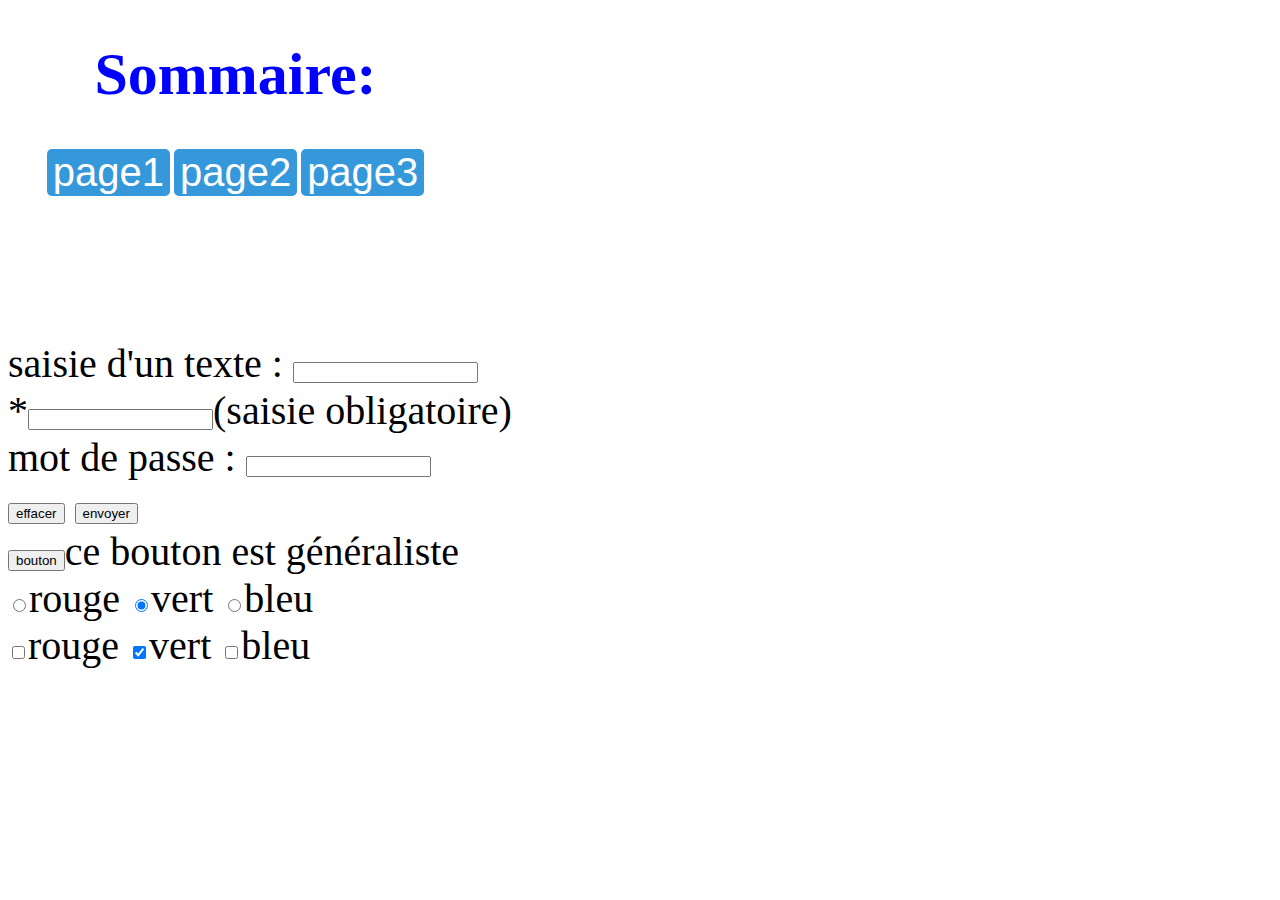
==== index.html @ 357474bb "Update and rename Index.html to index.html" ====
<!DOCTYPE html>
<html>
    <head>
        <link rel="icon" type="image/ico" href="ep.ico" />
        <link rel="stylesheet" href="Style.css" />
		<meta charset="UTF-8">
        <title> Presentation de l'histoire d'Epic Games.</title>
        <style> 
        </style> 
    </head>
    <body>
        <div>
        <h1>Sommaire:</h1>
        <button id="b0"onclick="window.location.href='page1.html';">page1</button>
        <button id="b01"onclick="window.location.href='page2.html';">page2</button>
        <button id="b02"onclick="window.location.href='page3.html';">page3</button>
        </div>
        <br/>
        <br/>
        <br/>
        <br/>
        <br/>
        <br/>
        <br/>
        <br/>
        <form>
            saisie d'un texte : <input type="text"  />
            <br/>
            *<input type="text" required />(saisie obligatoire)
            <br/>
            mot de passe : <input type="password"  />
            <br/>
            <input type="reset" value="effacer" />    
            <input type="submit" value="envoyer" />
            <br/>
            <input type="button" value="bouton" />ce bouton est généraliste
            <br/>
            <input type="radio" name="couleur" />rouge   
            <input type="radio" name="couleur"  checked />vert    
            <input type="radio" name="couleur"  />bleu
            <br/>
            <input type="checkbox" />rouge    
            <input type="checkbox" checked />vert    
            <input type="checkbox" />bleu 
        </form>
    </body>
</html>
---- Style.css ----
html{
  html::before 
	content: "";
	position: fixed;
	top: 0;
	left: 0;
	width: 100%;
	height: 100%;
	z-index: -1;
	background: radial-gradient(circle, transparent 0%, rgba(255, 255, 255, 0.8) 70%);
	animation: pulse 2s infinite alternate;
}
h1{
	font-size: 60px;
	color: blue;
	text-align: center;
}
a{
	color: color-mix(in srgb, blue 50%, aqua 50%);
	text-align: left;
	font-size: 20px;
}
h2{
	color: blueviolet;
	font-size: 40px;
}

#b1{
	background-color: #3498db; 
	color: #fff; 
	border: none; 
	border-radius: 5px; 
	font-size: 40px;
	margin-left: 80px; 
}
#b2{
	background-color: #3498db; 
	color: #fff; 
	border: none; 
	border-radius: 5px; 
	font-size: 40px;
	margin-left: 10px; 
}
button:hover {
		background-color: #2462a9; 
}
.mg{
	position: fixed;
	width: 3.5%;
	bottom: 20 px;
}
div{
	width: 36%;
	color: purple;
	text-align: center;
}
button{
	background-color: #3498db; 
	color: #fff; 
	border: none; 
	border-radius: 5px; 
	font-size: 40px;
}
#b0{
	background-color: #3498db; 
	color: #fff; 
	border: none; 
	border-radius: 5px; 
	font-size: 40px;
	margin-left: 0x; 
}#b01{
	background-color: #3498db; 
	color: #fff; 
	border: none; 
	border-radius: 5px; 
	font-size: 40px;
	margin-left: 0px; 
}#b02{
	background-color: #3498db; 
	color: #fff; 
	border: none; 
	border-radius: 5px; 
	font-size: 40px;
	margin-left: 0px;
	
}
form{
	width: 50%;
	font-size: 250%;

}
#d1{
	position:absolute;
	bottom:0px;
}
html{
	height:100%;
}
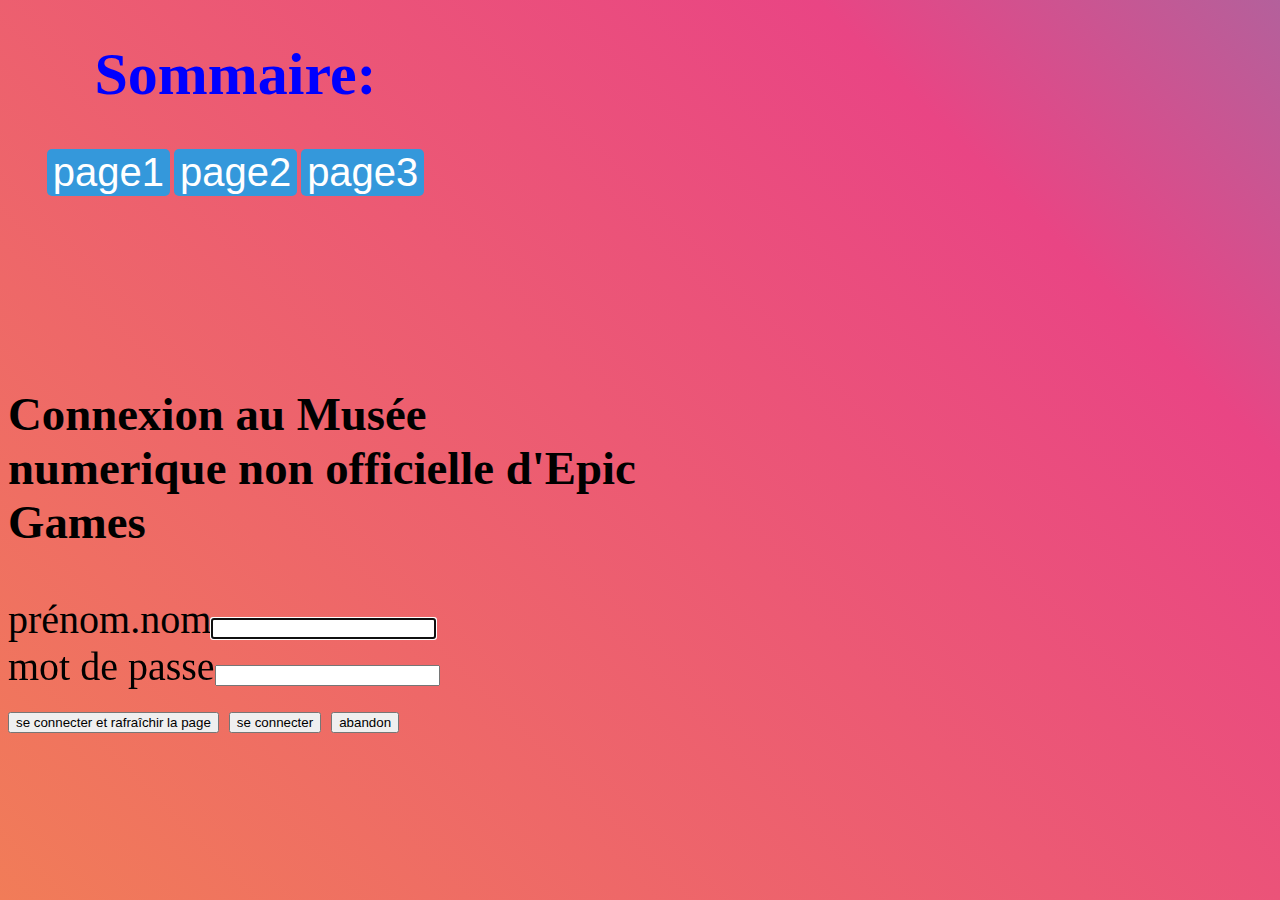
==== commit a45a456d: "Add files via upload" ====
--- a/index.html
+++ b/index.html
@@ -23,26 +23,31 @@
         <br/>
         <br/>
         <br/>
-        <form>
-            saisie d'un texte : <input type="text"  />
-            <br/>
-            *<input type="text" required />(saisie obligatoire)
-            <br/>
-            mot de passe : <input type="password"  />
-            <br/>
-            <input type="reset" value="effacer" />    
-            <input type="submit" value="envoyer" />
-            <br/>
-            <input type="button" value="bouton" />ce bouton est généraliste
-            <br/>
-            <input type="radio" name="couleur" />rouge   
-            <input type="radio" name="couleur"  checked />vert    
-            <input type="radio" name="couleur"  />bleu
-            <br/>
-            <input type="checkbox" />rouge    
-            <input type="checkbox" checked />vert    
-            <input type="checkbox" />bleu 
-        </form>
+        <form id="formulaire" method="post" action="">
+            <span id="phychiinfo"></span>
+            <h3>Connexion au Musée numerique non officielle d'Epic Games</h3>
+            <span class="fix">prénom.nom</span><input size="25" id="input_saisie_prenom_nom" type="text" name="prenom_nom" value="">
+            <br>
+            <span class="fix">mot de passe</span><input size="25" type="password" name="Passe" value="" autocomplete="off">
+            <input type="hidden" name="etat_connexion" value="demande_soumise">
+            <br>
+            <input type="submit" name="valider_et_rafraichir" value="se connecter et rafraîchir la page">
+            <input type="submit" name="valider" value="se connecter">
+            <input type="submit" onclick="abandon(event)" value="abandon">
+            </form>
+            <script>
+                if (!!document.getElementById('input_saisie_prenom_nom'))
+                    input_saisie_prenom_nom.focus();
+                
+                function abandon(event) {
+                    event.preventDefault();
+                    parent.formulaire_connexion.innerHTML = '';
+                }
+                
+                try {document.domain = 'page1.html';} catch(e) {}
+                try {document.domain = 'phage2.html';} catch(e) {}
+                try {document.domain = 'phage3.html';} catch(e) {}
+    
+            </script>
     </body>
 </html> 
-
--- a/Style.css
+++ b/Style.css
@@ -1,15 +1,20 @@
 html{
-  html::before 
-	content: "";
-	position: fixed;
-	top: 0;
-	left: 0;
-	width: 100%;
-	height: 100%;
-	z-index: -1;
-	background: radial-gradient(circle, transparent 0%, rgba(255, 255, 255, 0.8) 70%);
-	animation: pulse 2s infinite alternate;
-}
+	  margin:0;
+	  width: 100%;
+	  height: 100%;
+	  position: absolute;
+	  background: linear-gradient(45deg,#F17C58, #E94584, #24AADB , #27DBB1,#FFDC18, #FF3706);
+	  background-size: 600% 100%;
+	  animation: gradient 16s linear infinite;
+	  animation-direction: alternate;
+  }
+  @keyframes gradient {
+	  0%   {background-position: 0% }
+	  25% {background-position: 25%;}
+	  50%  {background-position:50% }
+	  75%{background-position:75%}
+	  100% {background-position: 100%}
+  }
 h1{
 	font-size: 60px;
 	color: blue;
@@ -96,4 +101,3 @@
 html{
 	height:100%;
 }
-
